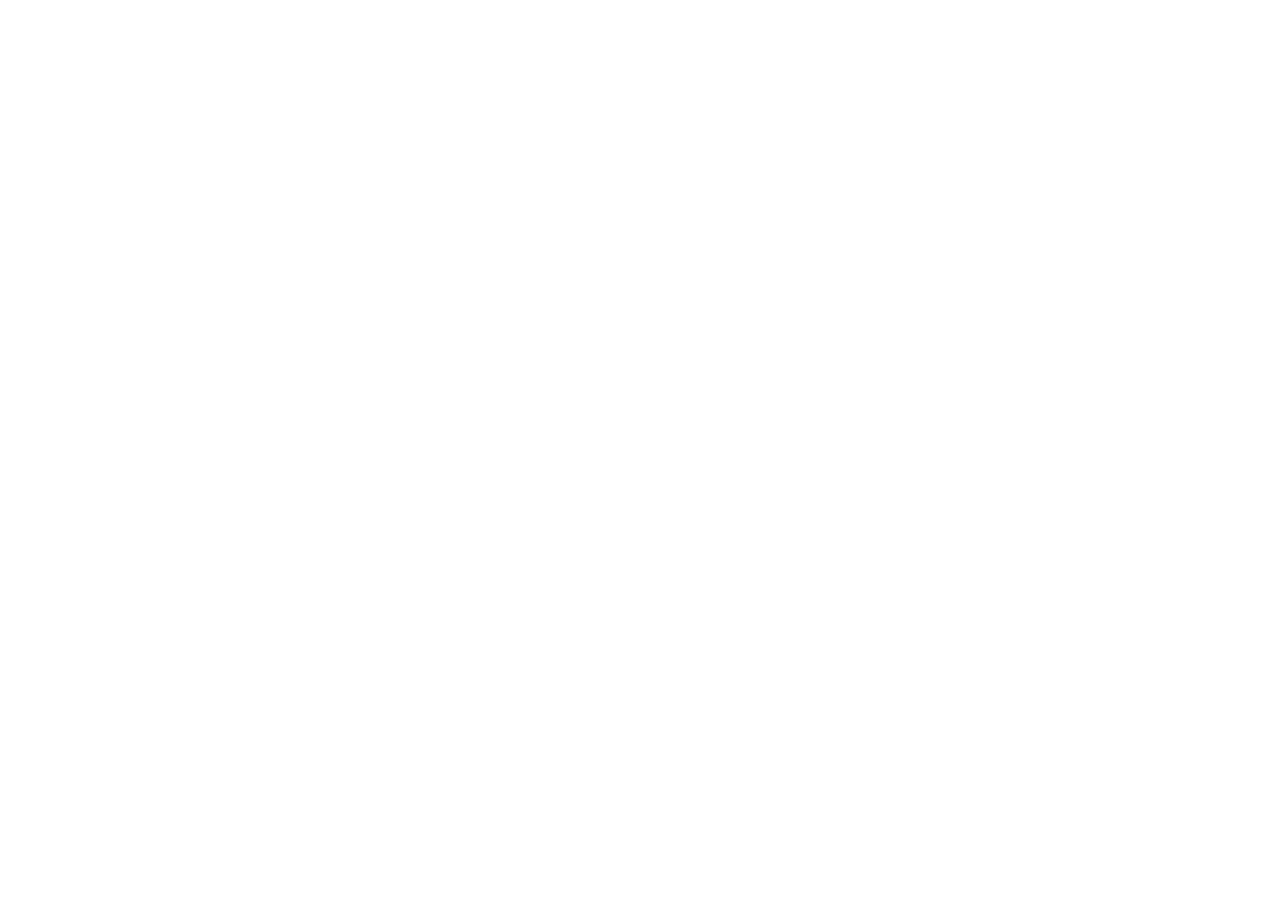
==== trimestre_2/1_Modelo_relacional/nuevo.html @ 7dea082e "Ajuste 01" ====
<!DOCTYPE html>
<html lang="en">
<head>
    <meta charset="UTF-8">
    <meta name="viewport" content="width=device-width, initial-scale=1.0">
    <title>Document</title>
</head>
<body>
    
</body>
</html>
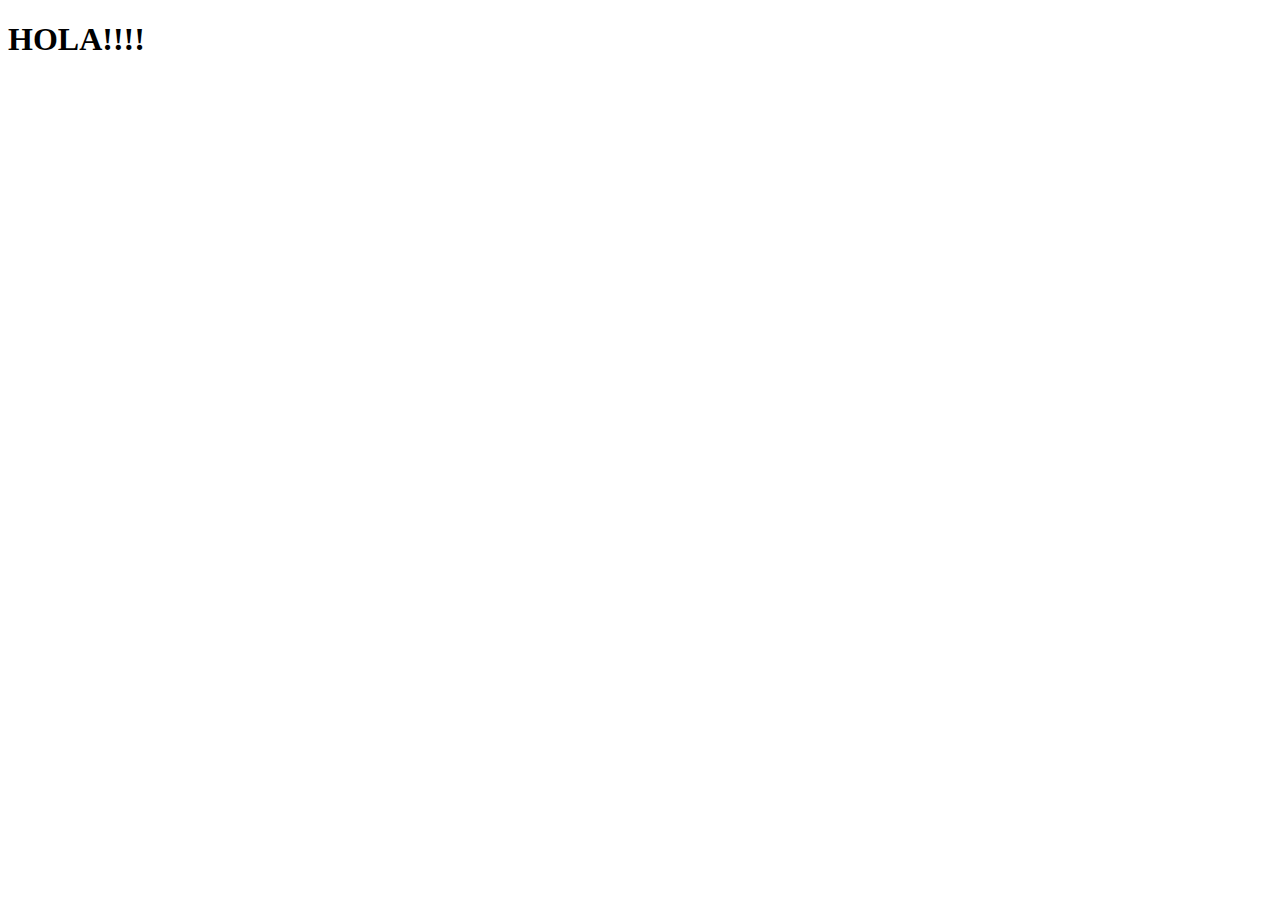
==== commit dae4b2ef: "ajuste 02 saludo" ====
--- a/trimestre_2/1_Modelo_relacional/nuevo.html
+++ b/trimestre_2/1_Modelo_relacional/nuevo.html
@@ -1,11 +1,11 @@
 <!DOCTYPE html>
-<html lang="en">
+<html lang="es">
 <head>
     <meta charset="UTF-8">
     <meta name="viewport" content="width=device-width, initial-scale=1.0">
     <title>Document</title>
 </head>
 <body>
-    
+    <h1>HOLA!!!!</h1>
 </body>
 </html>